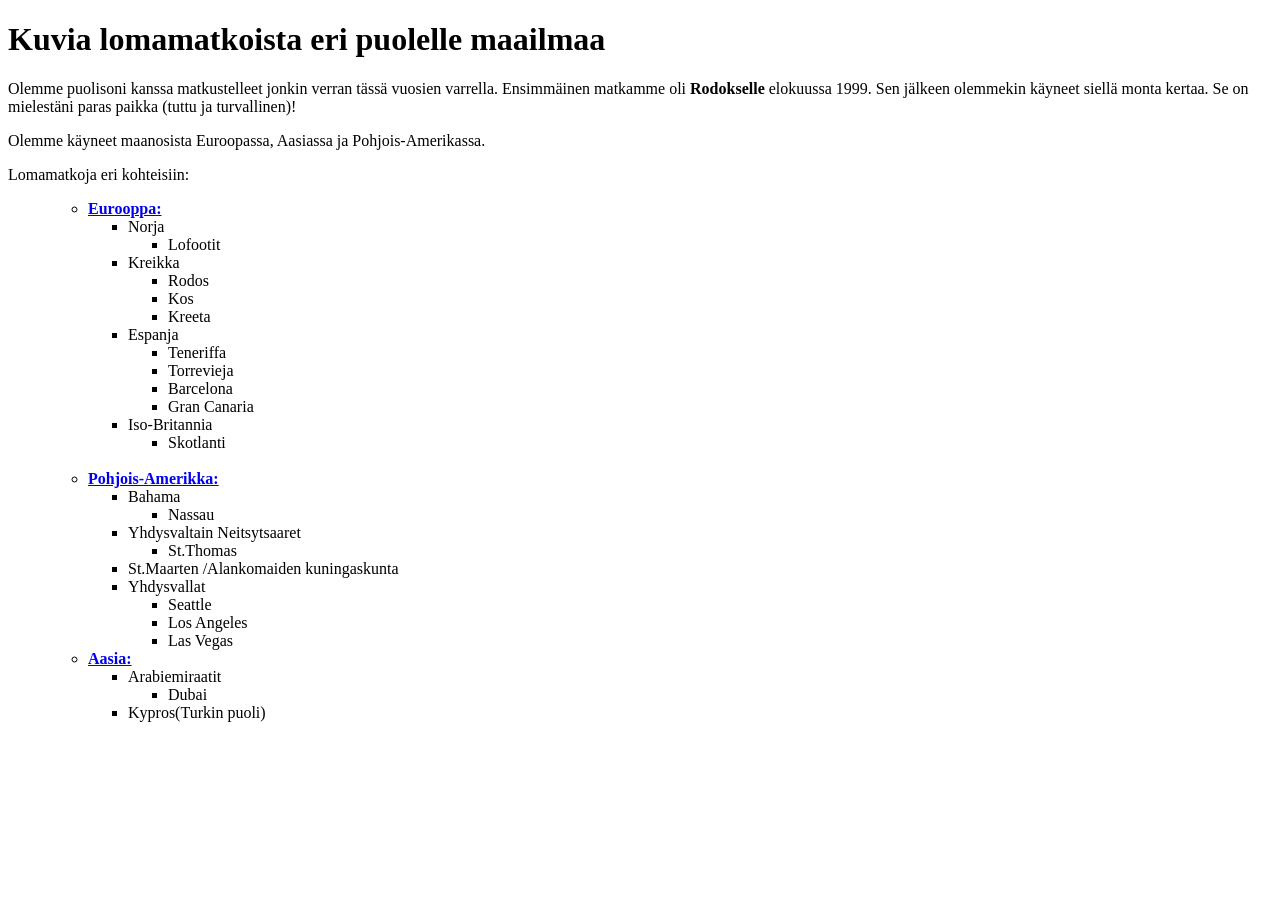
==== index.html @ 6c8b4b91 "Ensimmäinen versio" ====
<!DOCTYPE html>
<html lang="en">

<head>
    <meta charset="UTF-8">
    <meta name="viewport" content="width=device-width, initial-scale=1.0">
    <title>Lomamatkoja elämän varrelta</title>
</head>

<body>
    <h1>Kuvia lomamatkoista eri puolelle maailmaa</h1>

    <p>
        Olemme puolisoni kanssa matkustelleet jonkin verran tässä vuosien varrella.
        Ensimmäinen matkamme oli <strong>Rodokselle</strong> elokuussa 1999. Sen jälkeen olemmekin
        käyneet siellä monta kertaa. Se on mielestäni paras paikka (tuttu ja turvallinen)!
    </p>
    <p>
        Olemme käyneet maanosista Euroopassa, Aasiassa ja Pohjois-Amerikassa.
    </p <h2>Lomamatkoja eri kohteisiin:</h2>

    <div>
        <ul>
            <ul>
                <li><strong><a href="eurooppa.html" target="_blank">Eurooppa:</a></strong></li>
                <ul>
                    <li>Norja</li>
                    <ul>
                        <li>Lofootit</li>
                    </ul>
                    <li>Kreikka</li>
                    <ul>
                        <li>Rodos</li>
                        <li>Kos</li>
                        <li>Kreeta</li>
                    </ul>
                    <li>Espanja</li>
                    <ul>
                        <li>Teneriffa</li>
                        <li>Torrevieja</li>
                        <li>Barcelona</li>
                        <li>Gran Canaria</li>
                    </ul>
                    <li>Iso-Britannia</li>
                    <ul>
                        <li>Skotlanti</li>
                    </ul>

                </ul>
                <br>
                <li><strong><a href="pohjois-amerikka.html" target="_blank">Pohjois-Amerikka:</a></strong></li>
                <ul>
                    <li>Bahama</li>
                    <ul>
                        <li>Nassau</li>
                    </ul>
                    <li>Yhdysvaltain Neitsytsaaret</li>
                    <ul>
                        <li>St.Thomas</li>
                    </ul>
                    <li>St.Maarten /Alankomaiden kuningaskunta</li>
                    <li>Yhdysvallat</li>
                    <ul>
                        <li>Seattle</li>
                        <li>Los Angeles</li>
                        <li>Las Vegas</li>
                    </ul>
                </ul>

                <li><strong><a href="aasia.html" target="_blank">Aasia:</a></strong></li>
                <ul>
                    <li>Arabiemiraatit</li>
                    <ul>
                        <li>Dubai</li>
                    </ul>
                    <li>Kypros(Turkin puoli)</li>
                    <ul>
    </div>

</body>

</html>
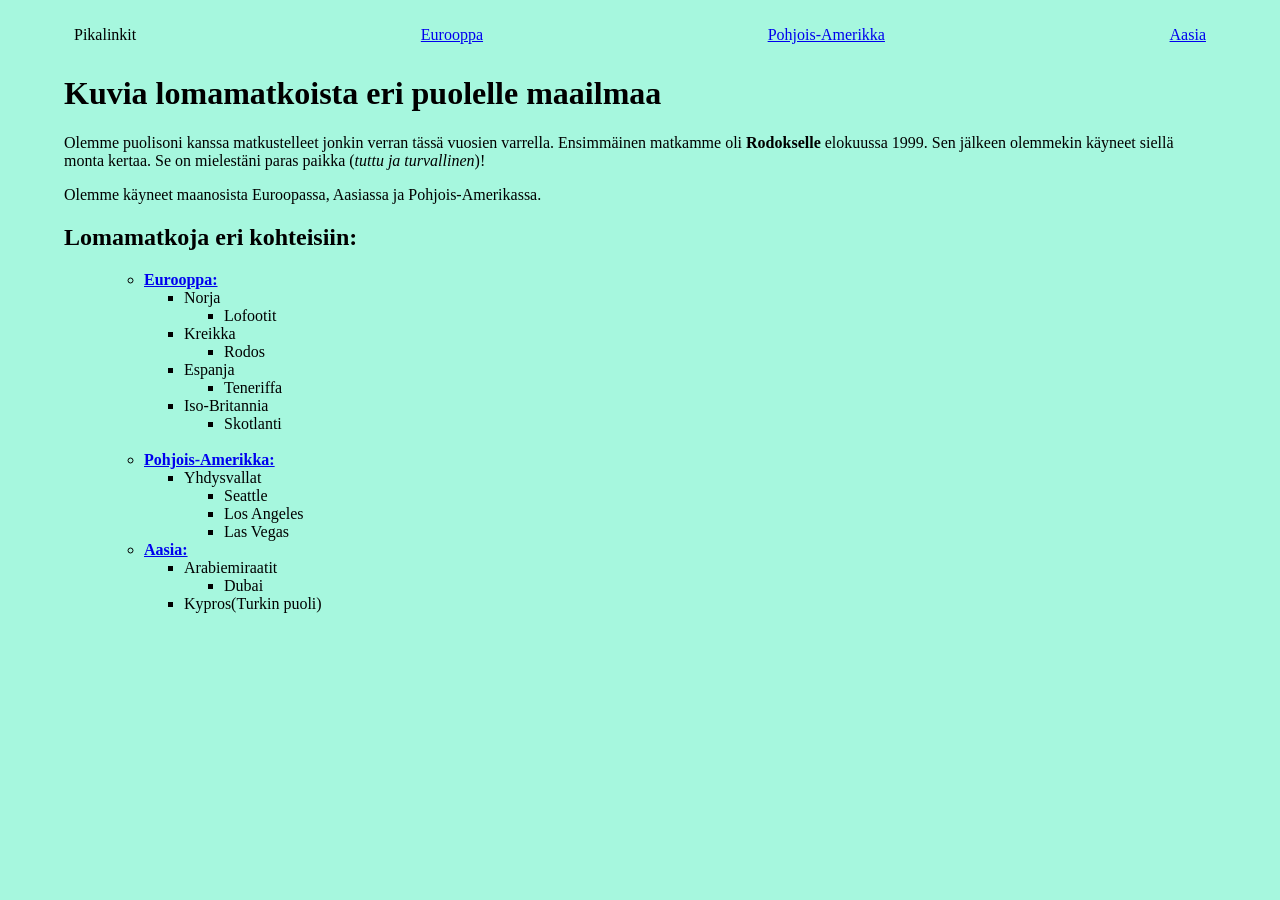
==== commit 2fc02553: "vaihe2 tehtyna" ====
--- a/index.html
+++ b/index.html
@@ -1,28 +1,39 @@
 <!DOCTYPE html>
-<html lang="en">
+<html lang="fi">
 
 <head>
     <meta charset="UTF-8">
     <meta name="viewport" content="width=device-width, initial-scale=1.0">
     <title>Lomamatkoja elämän varrelta</title>
+    <link rel="stylesheet" href="css/index.css">
 </head>
 
+<p class="navi">Pikalinkit
+    <a href="eurooppa.html">Eurooppa</a>
+    <a href="pohjois-amerikka.html">Pohjois-Amerikka</a>
+    <a href="aasia.html">Aasia</a>
 <body>
+    <header>
     <h1>Kuvia lomamatkoista eri puolelle maailmaa</h1>
 
     <p>
         Olemme puolisoni kanssa matkustelleet jonkin verran tässä vuosien varrella.
-        Ensimmäinen matkamme oli <strong>Rodokselle</strong> elokuussa 1999. Sen jälkeen olemmekin
-        käyneet siellä monta kertaa. Se on mielestäni paras paikka (tuttu ja turvallinen)!
+        Ensimmäinen matkamme oli <strong>Rodokselle</strong> elokuussa 1999. 
+        Sen jälkeen olemmekin käyneet siellä monta kertaa. Se on mielestäni 
+        paras paikka (<EM>tuttu ja turvallinen</EM>)!
     </p>
-    <p>
-        Olemme käyneet maanosista Euroopassa, Aasiassa ja Pohjois-Amerikassa.
-    </p <h2>Lomamatkoja eri kohteisiin:</h2>
+    </header>
+        
+    <main>
+        <p>Olemme käyneet maanosista Euroopassa, Aasiassa ja Pohjois-Amerikassa.</p 
+
+    <section>
+    <h2>Lomamatkoja eri kohteisiin:</h2>
 
     <div>
         <ul>
             <ul>
-                <li><strong><a href="eurooppa.html" target="_blank">Eurooppa:</a></strong></li>
+                <li id="eurooppa"><strong><a href="eurooppa.html" target="_blank">Eurooppa:</a></strong></li>
                 <ul>
                     <li>Norja</li>
                     <ul>
@@ -31,15 +42,10 @@
                     <li>Kreikka</li>
                     <ul>
                         <li>Rodos</li>
-                        <li>Kos</li>
-                        <li>Kreeta</li>
                     </ul>
                     <li>Espanja</li>
                     <ul>
                         <li>Teneriffa</li>
-                        <li>Torrevieja</li>
-                        <li>Barcelona</li>
-                        <li>Gran Canaria</li>
                     </ul>
                     <li>Iso-Britannia</li>
                     <ul>
@@ -47,18 +53,12 @@
                     </ul>
 
                 </ul>
+    </section>
+
                 <br>
-                <li><strong><a href="pohjois-amerikka.html" target="_blank">Pohjois-Amerikka:</a></strong></li>
+                <li id="pohjoisamerikka"><strong><a href="pohjois-amerikka.html" target="_blank">Pohjois-Amerikka:</a></strong></li>
                 <ul>
-                    <li>Bahama</li>
-                    <ul>
-                        <li>Nassau</li>
-                    </ul>
-                    <li>Yhdysvaltain Neitsytsaaret</li>
-                    <ul>
-                        <li>St.Thomas</li>
-                    </ul>
-                    <li>St.Maarten /Alankomaiden kuningaskunta</li>
+
                     <li>Yhdysvallat</li>
                     <ul>
                         <li>Seattle</li>
@@ -67,7 +67,7 @@
                     </ul>
                 </ul>
 
-                <li><strong><a href="aasia.html" target="_blank">Aasia:</a></strong></li>
+                <li id="aasia"><strong><a href="aasia.html" target="_blank">Aasia:</a></strong></li>
                 <ul>
                     <li>Arabiemiraatit</li>
                     <ul>
@@ -76,7 +76,8 @@
                     <li>Kypros(Turkin puoli)</li>
                     <ul>
     </div>
-
+</section>
+</main>
 </body>
 
-</html>+</html>
--- a/css/index.css
+++ b/css/index.css
@@ -0,0 +1,12 @@
+/* elementtiin liittyvä tyyli*/
+body {
+    background-color: rgb(166, 247, 222);
+    width: 90%;
+    margin: 0 auto;
+}
+
+.navi{
+    display: flex;
+    justify-content: space-between;
+    padding: 10px;
+}
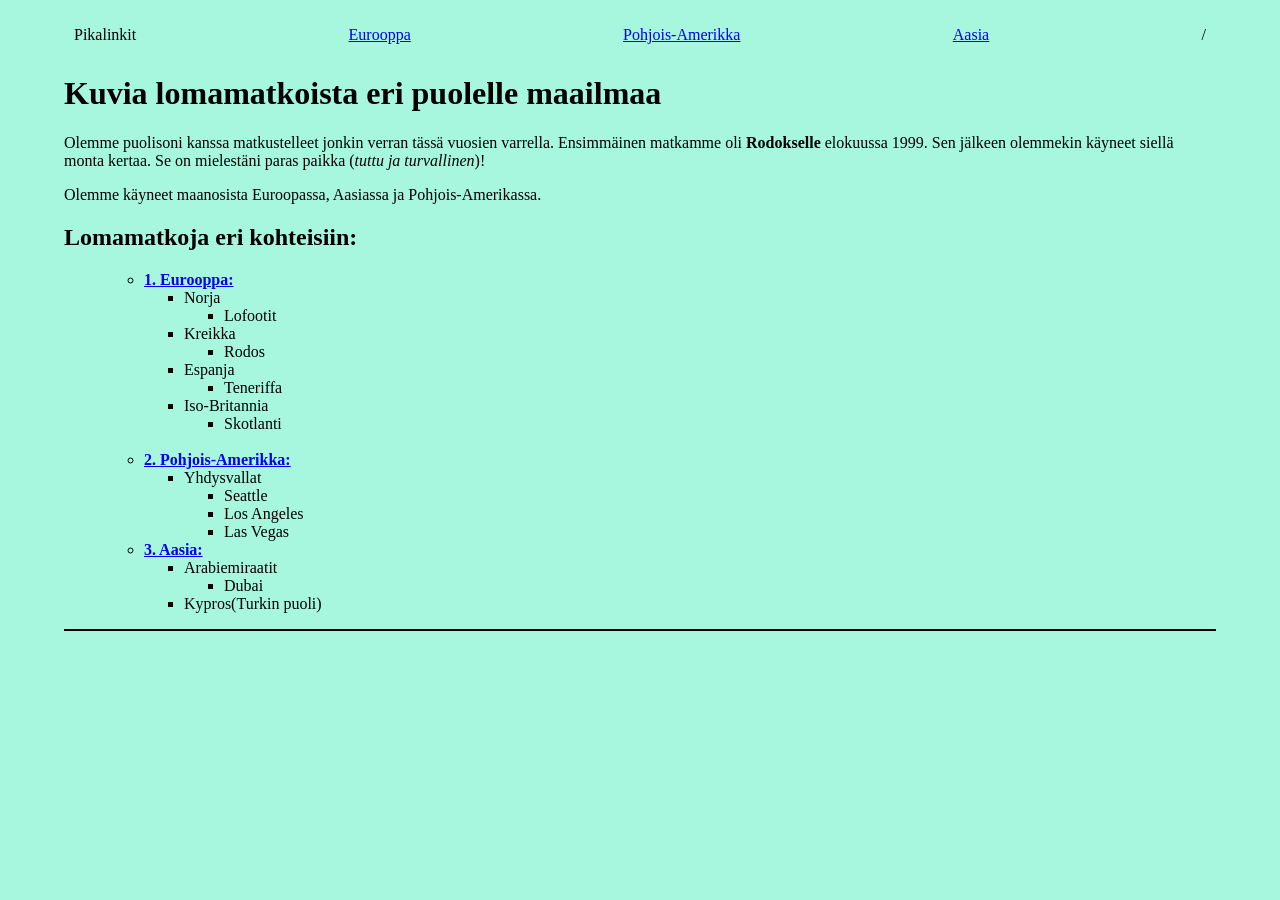
==== commit 46a00dbe: "pienia korjauksia" ====
--- a/index.html
+++ b/index.html
@@ -11,7 +11,8 @@
 <p class="navi">Pikalinkit
     <a href="eurooppa.html">Eurooppa</a>
     <a href="pohjois-amerikka.html">Pohjois-Amerikka</a>
-    <a href="aasia.html">Aasia</a>
+    <a href="aasia.html">Aasia</a>/</p>   
+
 <body>
     <header>
     <h1>Kuvia lomamatkoista eri puolelle maailmaa</h1>
@@ -33,7 +34,7 @@
     <div>
         <ul>
             <ul>
-                <li id="eurooppa"><strong><a href="eurooppa.html" target="_blank">Eurooppa:</a></strong></li>
+                <li id="eurooppa"><strong><a href="eurooppa.html" target="_blank">1. Eurooppa:</a></strong></li>
                 <ul>
                     <li>Norja</li>
                     <ul>
@@ -56,7 +57,7 @@
     </section>
 
                 <br>
-                <li id="pohjoisamerikka"><strong><a href="pohjois-amerikka.html" target="_blank">Pohjois-Amerikka:</a></strong></li>
+                <li id="pohjoisamerikka"><strong><a href="pohjois-amerikka.html" target="_blank">2. Pohjois-Amerikka:</a></strong></li>
                 <ul>
 
                     <li>Yhdysvallat</li>
@@ -67,7 +68,7 @@
                     </ul>
                 </ul>
 
-                <li id="aasia"><strong><a href="aasia.html" target="_blank">Aasia:</a></strong></li>
+                <li id="aasia"><strong><a href="aasia.html" target="_blank">3. Aasia:</a></strong></li>
                 <ul>
                     <li>Arabiemiraatit</li>
                     <ul>
--- a/css/index.css
+++ b/css/index.css
@@ -3,10 +3,12 @@
     background-color: rgb(166, 247, 222);
     width: 90%;
     margin: 0 auto;
+    border-bottom: 2px solid black;
 }
 
 .navi{
     display: flex;
     justify-content: space-between;
     padding: 10px;
+
 }
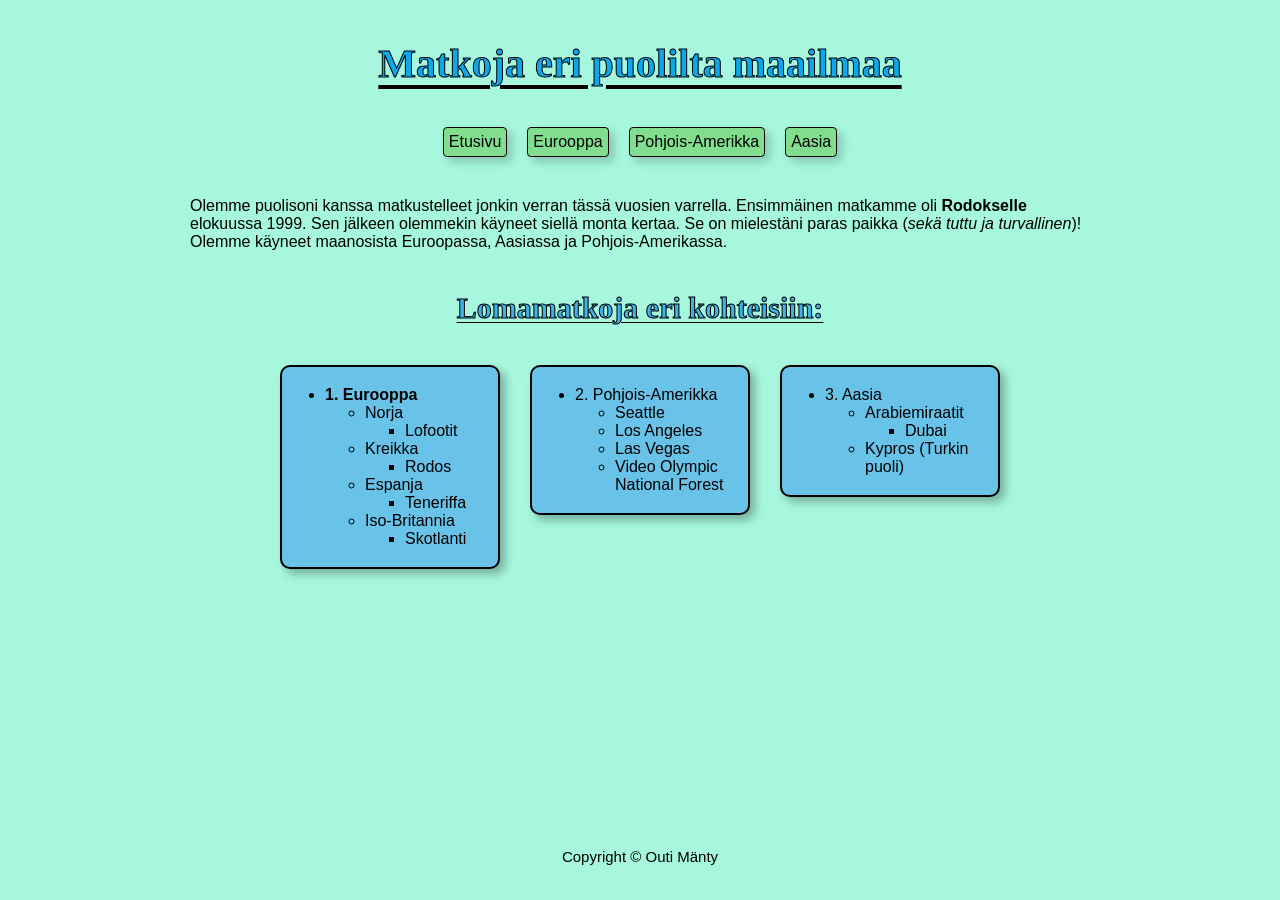
==== commit b0077186: "Vaihe 3 palautus" ====
--- a/index.html
+++ b/index.html
@@ -1,84 +1,108 @@
 <!DOCTYPE html>
 <html lang="fi">
 
-<head>
+<head>  <!--tähän tulee esim. meta-tagiä ja sivun otsikkoa selaimen välilehdellä -->
     <meta charset="UTF-8">
     <meta name="viewport" content="width=device-width, initial-scale=1.0">
+    
     <title>Lomamatkoja elämän varrelta</title>
+    
     <link rel="stylesheet" href="css/index.css">
+    <link rel="icon" type="image/png" href="images/favicon.ico">
 </head>
 
-<p class="navi">Pikalinkit
-    <a href="eurooppa.html">Eurooppa</a>
-    <a href="pohjois-amerikka.html">Pohjois-Amerikka</a>
-    <a href="aasia.html">Aasia</a>/</p>   
+<body> <!--Body sisältää sivun sisällön, eli otsikon, pikalinkit ja listat-->
+    
+    <header>  
+        <h1>Matkoja eri puolilta maailmaa</h1>
 
-<body>
-    <header>
-    <h1>Kuvia lomamatkoista eri puolelle maailmaa</h1>
+        <nav class="navi"> <!--pikalinkit ja navigointi sivustolla-->
+            <a href="index.html">Etusivu</a>
+            <a href="eurooppa.html">Eurooppa</a>
+            <a href="pohjois-amerikka.html">Pohjois-Amerikka</a>
+            <a href="aasia.html">Aasia</a>
+        </nav>   
+    </header>
 
-    <p>
-        Olemme puolisoni kanssa matkustelleet jonkin verran tässä vuosien varrella.
+<main> <!--tekstit, listat ja linkit kuviin-->
+    
+    <p class="teksti">Olemme puolisoni kanssa matkustelleet jonkin verran tässä vuosien varrella.
         Ensimmäinen matkamme oli <strong>Rodokselle</strong> elokuussa 1999. 
         Sen jälkeen olemmekin käyneet siellä monta kertaa. Se on mielestäni 
-        paras paikka (<EM>tuttu ja turvallinen</EM>)!
-    </p>
-    </header>
-        
-    <main>
-        <p>Olemme käyneet maanosista Euroopassa, Aasiassa ja Pohjois-Amerikassa.</p 
+        paras paikka (<EM>sekä tuttu ja turvallinen</EM>)!
+        Olemme käyneet maanosista Euroopassa, Aasiassa ja Pohjois-Amerikassa.</p>
 
-    <section>
-    <h2>Lomamatkoja eri kohteisiin:</h2>
+    <div class="container">
 
-    <div>
-        <ul>
-            <ul>
-                <li id="eurooppa"><strong><a href="eurooppa.html" target="_blank">1. Eurooppa:</a></strong></li>
+        <h2>Lomamatkoja eri kohteisiin:</h2> <!--tähän tulee linkit ja listat-->
+
+        <div class="kohteet"> <!--div = laatikko, jonka elementtejä muokataan css:llä -->
+            <a href="eurooppa.html" target="_blank" class="kohde-linkki">
+            <section class="kohde" id="eurooppa"> <!--section = yksi maanosa -->
+                <ul> <!--aloittaa listan/luettelon-->
+                    <li> <strong>1. Eurooppa</strong>
+                        <ul>
+                            <li>Norja
+                                <ul>
+                                    <li>Lofootit</li>
+                                </ul>
+                    </li>
+                        <li>Kreikka
+                            <ul>
+                                <li>Rodos</li>
+                            </ul>
+                    </li>
+                        <li>Espanja
+                            <ul>
+                                <li>Teneriffa</li>
+                            </ul>
+                    </li>
+                        <li>Iso-Britannia
+                        <ul>
+                            <li>Skotlanti</li>
+                        </ul>
+                    </li>
+                </ul> <!--lopettaa luettelon-->
+            </section>
+            </a>
+                <a href="pohjois-amerikka.html" target="_blank" class="kohde-linkki">
+            <section class="kohde" id="pohjois-amerikka"> <!--section = yksi maanosa -->
                 <ul>
-                    <li>Norja</li>
-                    <ul>
-                        <li>Lofootit</li>
-                    </ul>
-                    <li>Kreikka</li>
-                    <ul>
-                        <li>Rodos</li>
-                    </ul>
-                    <li>Espanja</li>
-                    <ul>
-                        <li>Teneriffa</li>
-                    </ul>
-                    <li>Iso-Britannia</li>
-                    <ul>
-                        <li>Skotlanti</li>
-                    </ul>
+                    <li>2. Pohjois-Amerikka
+                        <ul>
+                            <li>Seattle</li>
+                            <li>Los Angeles</li>
+                            <li>Las Vegas</li>
+                            <li>Video Olympic National Forest</li> 
+                        </ul>
+                    </li>
+                </ul>
+            </section>
+            </a>
 
+            <a href="aasia.html" target="_blank" class="kohde-linkki">
+            <section class="kohde" id="aasia"> <!--section = yksi maanosa -->
+                <ul>
+                    <li>3. Aasia
+                        <ul>
+                            <li>Arabiemiraatit</li>
+                            <ul>
+                                <li>Dubai</li>
+                            </ul>
+                        <li>Kypros (Turkin puoli)</li>
+                        <ul>
+                    </li>
                 </ul>
-    </section>
+            </section>
+            </a>
+        </div>
+    </div>
+</main>
 
-                <br>
-                <li id="pohjoisamerikka"><strong><a href="pohjois-amerikka.html" target="_blank">2. Pohjois-Amerikka:</a></strong></li>
-                <ul>
+    <footer> <!--verkkosivun alatunniste-->
+        <p>Copyright &copy; Outi Mänty</p>
+    </footer>
 
-                    <li>Yhdysvallat</li>
-                    <ul>
-                        <li>Seattle</li>
-                        <li>Los Angeles</li>
-                        <li>Las Vegas</li>
-                    </ul>
-                </ul>
-
-                <li id="aasia"><strong><a href="aasia.html" target="_blank">3. Aasia:</a></strong></li>
-                <ul>
-                    <li>Arabiemiraatit</li>
-                    <ul>
-                        <li>Dubai</li>
-                    </ul>
-                    <li>Kypros(Turkin puoli)</li>
-                    <ul>
-    </div>
-</section>
-</main>
 </body>
 
 </html>
--- a/css/index.css
+++ b/css/index.css
@@ -1,14 +1,147 @@
 /* elementtiin liittyvä tyyli*/
-body {
+body { 
     background-color: rgb(166, 247, 222);
     width: 90%;
     margin: 0 auto;
-    border-bottom: 2px solid black;
+    font-family: "Trebuchet MS", Arial, sans-serif;
+    min-height: 100vh;
+    display: flex;
+    flex-direction: column;
+}
+/*pitää footerin sivun alareunassa*/
+main{
+    flex: 1;
+}
+
+h1{
+    margin-bottom: 40px;
+    font-family: Georgia, 'Times New Roman', Times, serif;
+    text-align: center;
+    font-size: 40px;
+    color: rgb(12, 168, 235);
+    -webkit-text-stroke: 1px black;
+    text-decoration: underline;
+    text-decoration-thickness: 4px;
+    text-underline-offset: 8px;
+    margin-top: 40px;
 }
 
 .navi{
     display: flex;
-    justify-content: space-between;
-    padding: 10px;
+    justify-content: center;
+    align-items: center; 
+    gap: 20px;
+    flex-wrap: wrap;
+    margin-bottom: 40px;
 
+}
+
+.navi a{
+    background-color: rgb(128, 222, 142);
+    text-decoration: none;
+    color: black;
+    padding: 5px;
+    border: 1px solid black;
+    border-radius: 4px;
+    box-shadow: 5px 5px 10px rgba(0, 0, 0, 0.2);
+}
+
+.navi a:hover{
+    background-color: rgb(61, 179, 230);
+    color: white;
+}
+
+.teksti{
+    max-width: 900px;
+    margin: 0 auto;
+    padding: 0 20px;
+}
+
+.container{
+    max-width: 900px;
+    margin: 0 auto;
+    padding: 0 20px;
+}
+h2{
+    font-family: Georgia, 'Times New Roman', Times, serif;
+    margin-top: 20px;
+    text-align: center;
+    font-size: 30px;
+    color: rgb(61, 179, 230);
+    -webkit-text-stroke: 1px black;
+    text-decoration: underline;
+    text-decoration-thickness: 1px;
+    text-underline-offset: 4px;
+    margin-bottom: 40px;
+    margin-top: 40px;
+}
+
+.kohteet{
+    display: flex;
+    flex-wrap: wrap;
+    gap: 30px;
+    justify-content: center;
+}
+
+.kohde{
+    padding: 3px;
+    background-color:  rgb(105, 194, 232);
+    border: 2px solid black;
+    border-radius: 10px;
+    box-shadow: 5px 5px 10px rgba(0, 0, 0, 0.3);
+  
+}
+
+.kohde-linkki{
+    text-decoration: none;
+    color: black;
+    flex: 1 1 300px;
+    max-width: 220px;
+}
+
+.kohde:hover{
+    transform: scale(1.03);
+}
+
+.gallery{
+    display: flex;
+    flex-wrap: wrap;
+    justify-content: center;
+    gap: 20px;
+}
+.gallery-item img{
+    width: 100%;
+    height: 300px;
+    object-fit: cover;
+    border: 2px solid black;
+    border-radius: 12px;
+}
+
+.gallery-item{
+    width: 400px;
+    margin: 0;
+}
+
+iframe{
+    display: block;
+    margin: 20px auto;
+    height: 200px;
+    max-width: 100%;
+    margin-bottom: 40px;
+    margin-top: 40px;
+}
+
+footer{
+    text-align: center;
+    font-size: 15px;
+    padding: 20px;
+}
+
+.video{
+    display: block;
+    max-width: 600px;
+    width: 100%;
+    height: auto;
+    margin: 20px auto;
+    border-radius: 12px;
 }
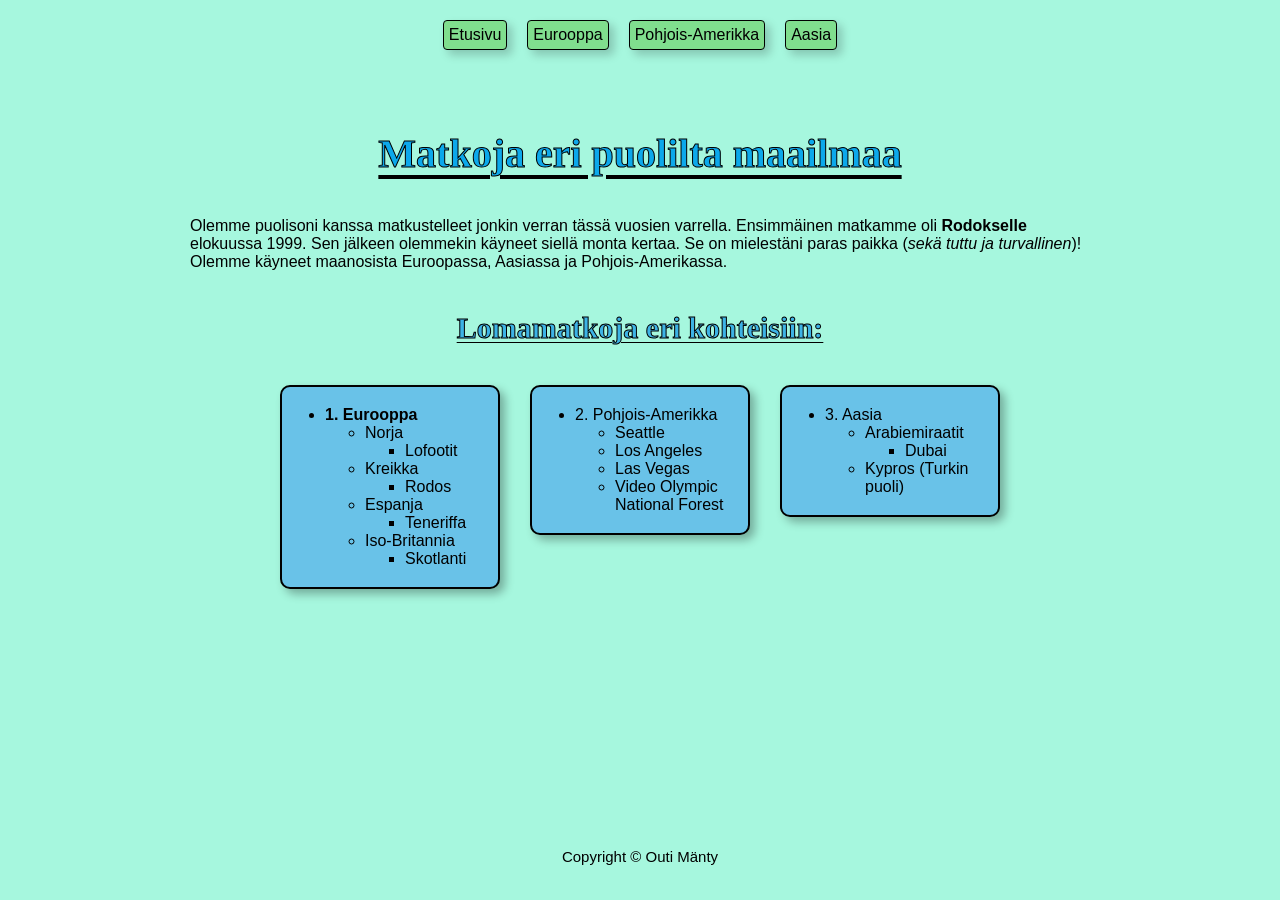
==== commit 8fa0dff8: "pienia korjauksia" ====
--- a/index.html
+++ b/index.html
@@ -8,20 +8,20 @@
     <title>Lomamatkoja elämän varrelta</title>
     
     <link rel="stylesheet" href="css/index.css">
-    <link rel="icon" type="image/png" href="images/favicon.ico">
+    <link rel="icon" href="images/favicon.ico">
 </head>
 
 <body> <!--Body sisältää sivun sisällön, eli otsikon, pikalinkit ja listat-->
     
+    <nav class="navi"> <!--pikalinkit ja navigointi sivustolla-->
+        <a href="index.html">Etusivu</a>
+        <a href="eurooppa.html">Eurooppa</a>
+        <a href="pohjois-amerikka.html">Pohjois-Amerikka</a>
+        <a href="aasia.html">Aasia</a>
+    </nav>   
+
     <header>  
         <h1>Matkoja eri puolilta maailmaa</h1>
-
-        <nav class="navi"> <!--pikalinkit ja navigointi sivustolla-->
-            <a href="index.html">Etusivu</a>
-            <a href="eurooppa.html">Eurooppa</a>
-            <a href="pohjois-amerikka.html">Pohjois-Amerikka</a>
-            <a href="aasia.html">Aasia</a>
-        </nav>   
     </header>
 
 <main> <!--tekstit, listat ja linkit kuviin-->
--- a/css/index.css
+++ b/css/index.css
@@ -12,7 +12,7 @@
 main{
     flex: 1;
 }
-
+/*Otsikon muotoilua ja keskittämistä*/
 h1{
     margin-bottom: 40px;
     font-family: Georgia, 'Times New Roman', Times, serif;
@@ -27,6 +27,7 @@
 }
 
 .navi{
+    margin-top: 20px;
     display: flex;
     justify-content: center;
     align-items: center; 
